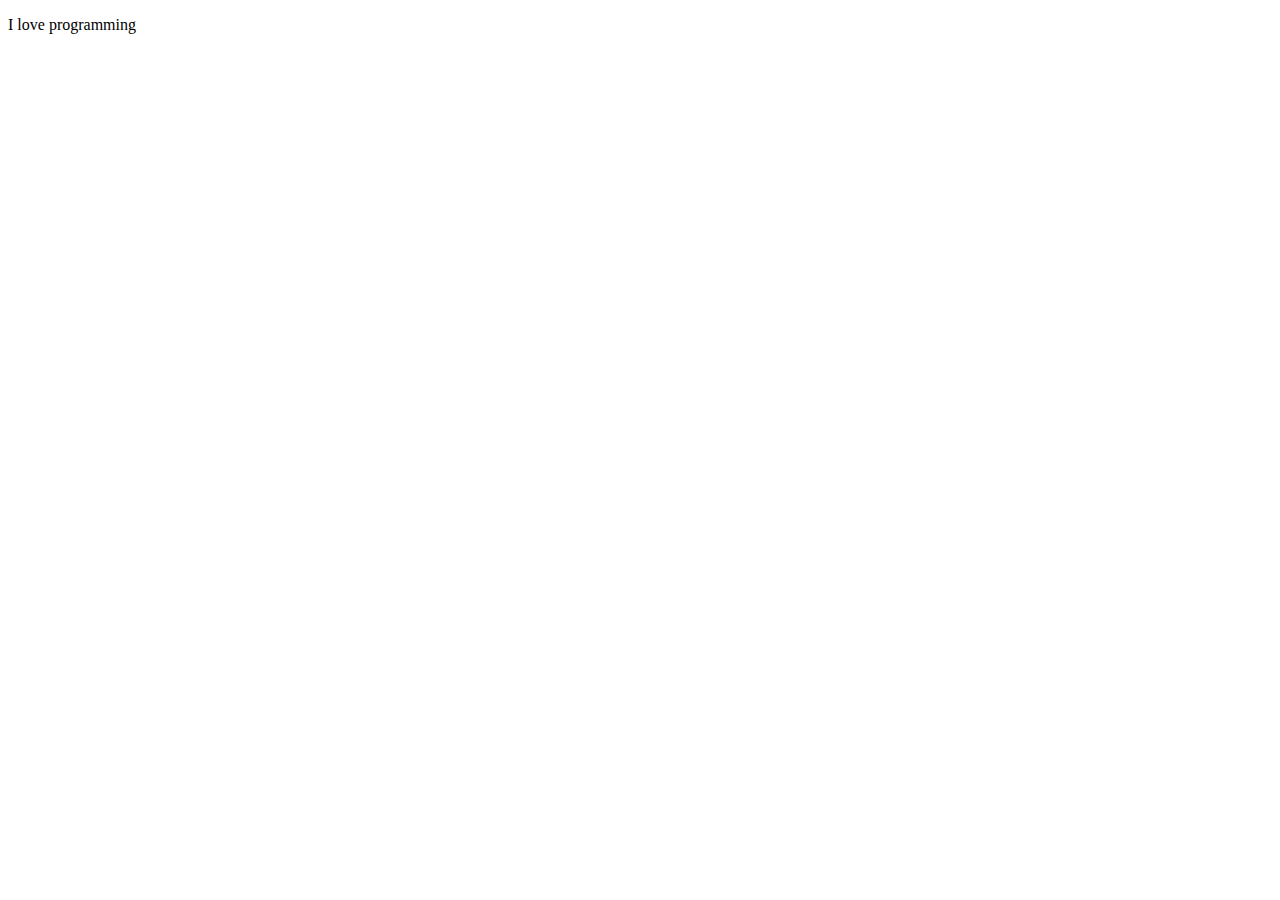
==== index.html @ 4ae8f522 "first commit" ====
<!DOCTYPE html>
<html lang="en">
<head>
    <meta charset="UTF-8">
    <meta name="viewport" content="width=device-width, initial-scale=1.0">
    <title>Document</title>
</head>
<body>
<p>I love programming</p>
</body>
</html>
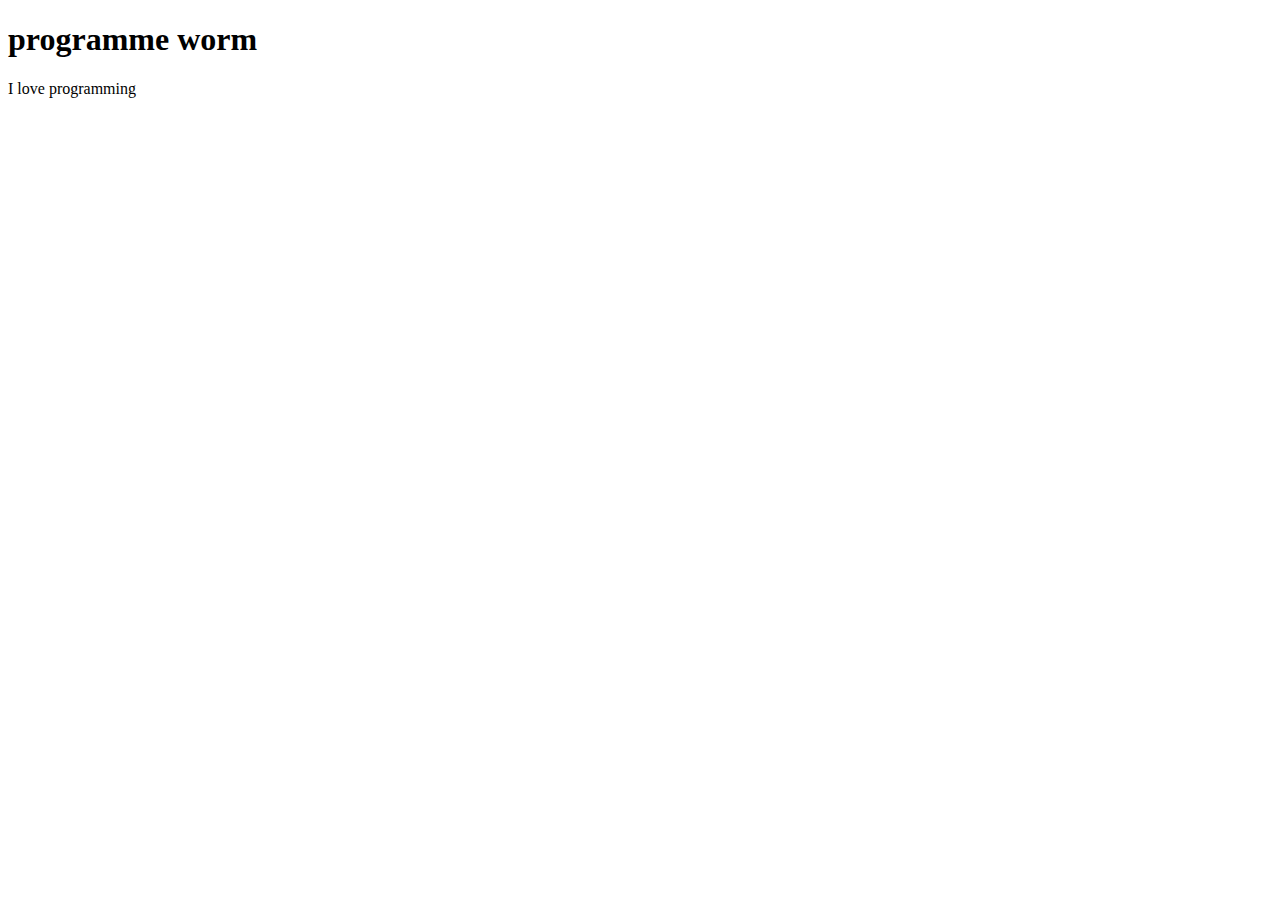
==== commit 535114aa: "commit 2nd" ====
--- a/index.html
+++ b/index.html
@@ -6,6 +6,7 @@
     <title>Document</title>
 </head>
 <body>
+    <h1>programme worm</h1>
 <p>I love programming</p>
 </body>
 </html>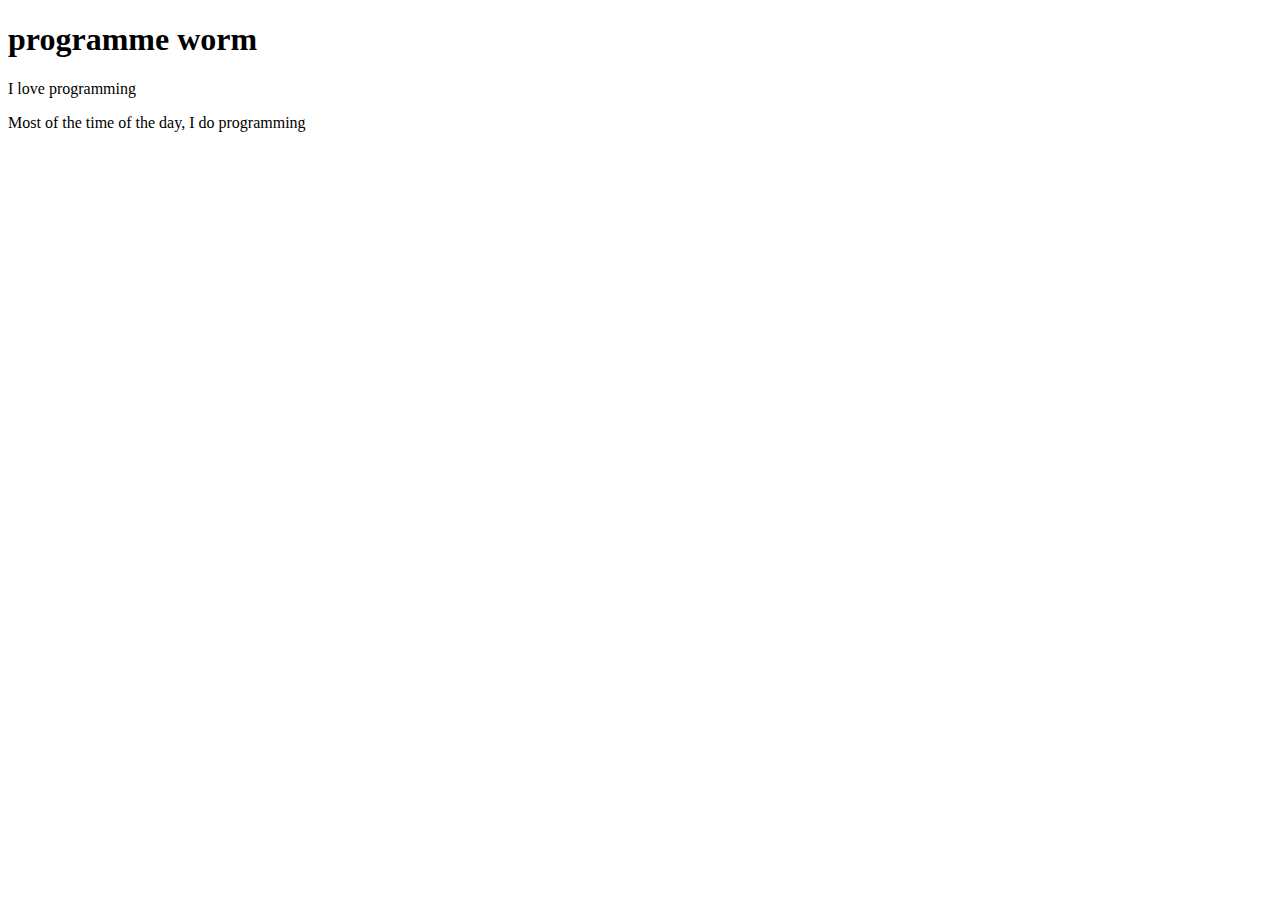
==== commit 86a77a68: "3rd commit" ====
--- a/index.html
+++ b/index.html
@@ -8,5 +8,6 @@
 <body>
     <h1>programme worm</h1>
 <p>I love programming</p>
+<p>Most of the time of the day, I do programming</p>
 </body>
 </html>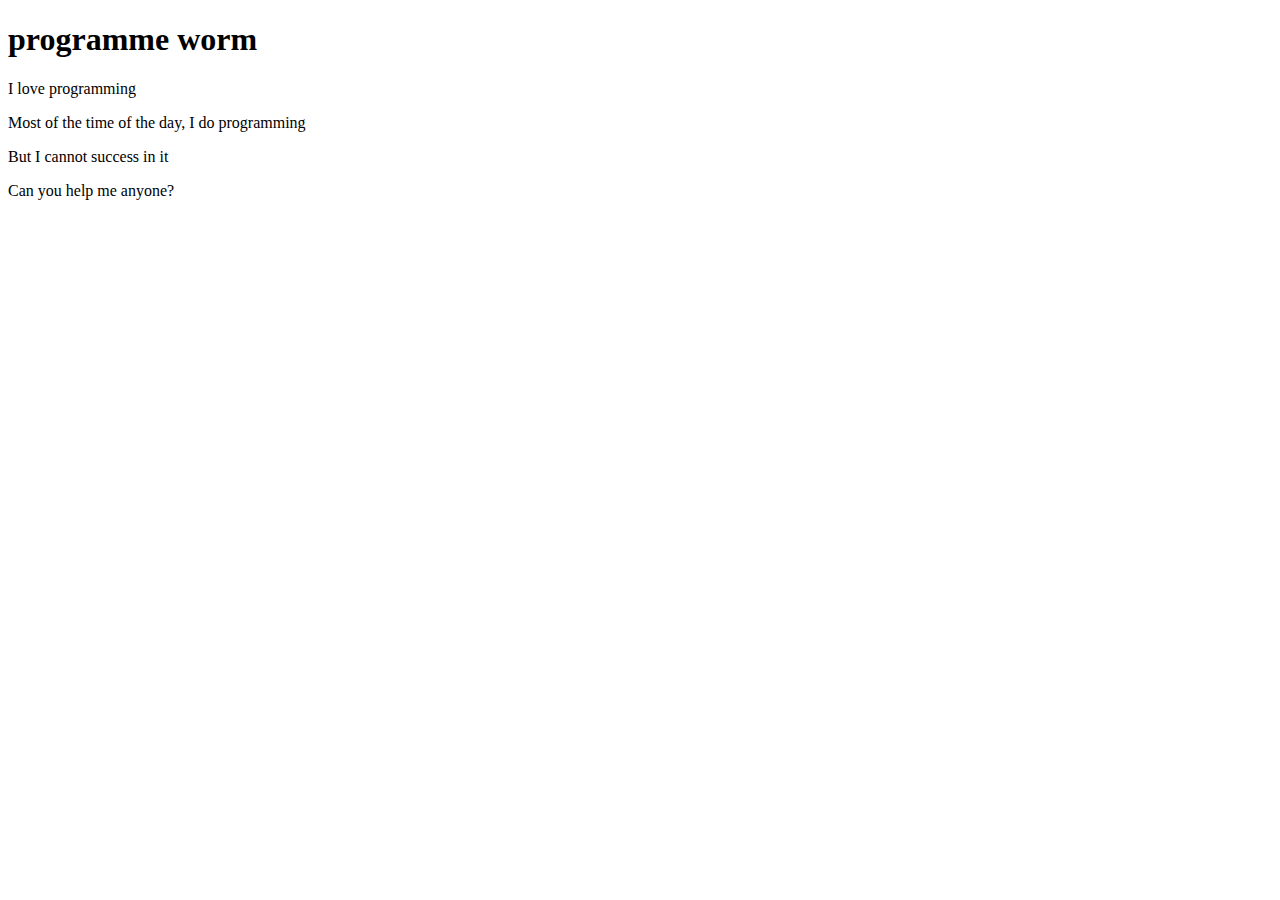
==== commit 55b187d1: "4th commit" ====
--- a/index.html
+++ b/index.html
@@ -9,5 +9,7 @@
     <h1>programme worm</h1>
 <p>I love programming</p>
 <p>Most of the time of the day, I do programming</p>
+<p>But I cannot success in it</p>
+<p>Can you help me anyone?</p>
 </body>
-</html>+</html>
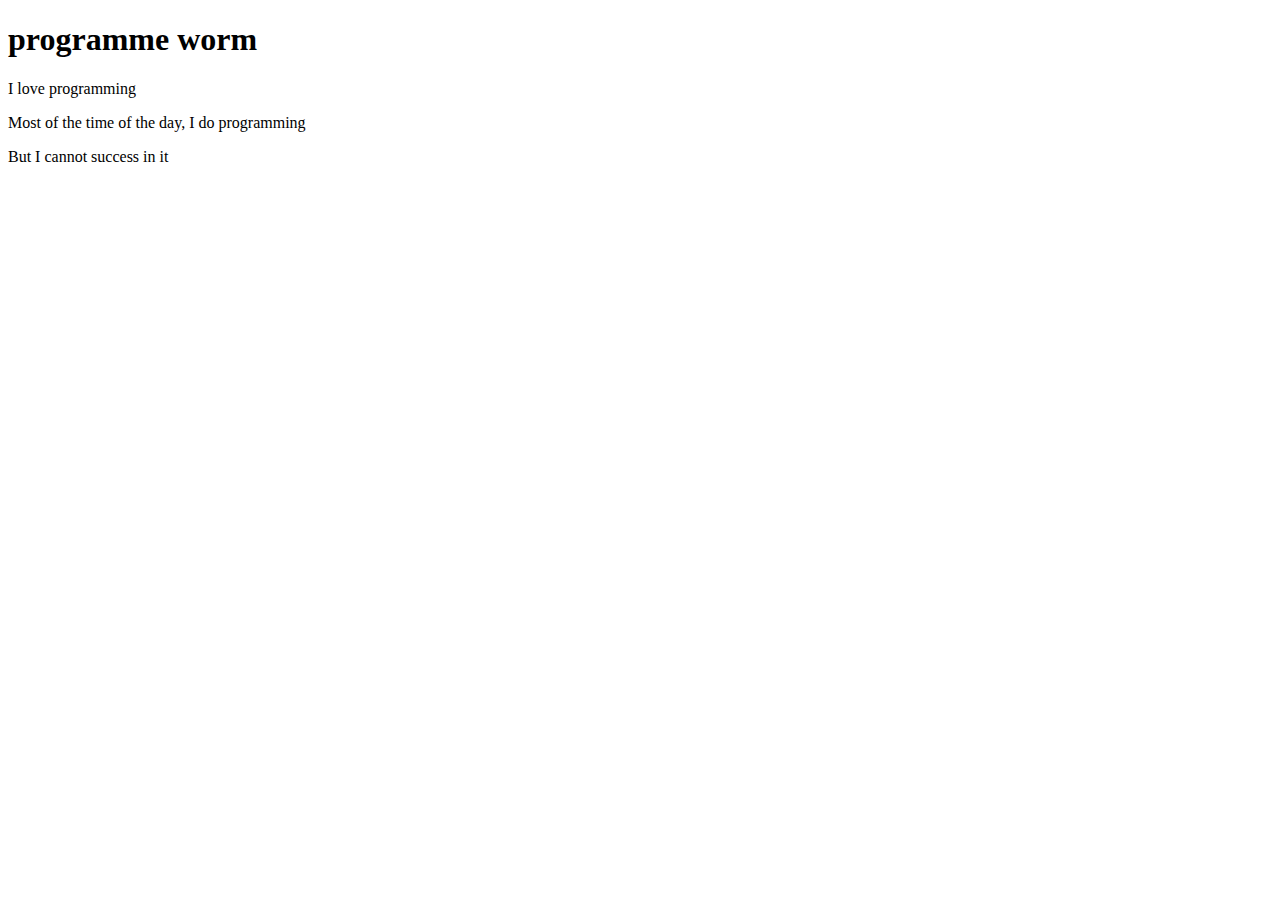
==== commit 6a1159dd: "Update index.html" ====
--- a/index.html
+++ b/index.html
@@ -10,6 +10,5 @@
 <p>I love programming</p>
 <p>Most of the time of the day, I do programming</p>
 <p>But I cannot success in it</p>
-<p>Can you help me anyone?</p>
 </body>
 </html>
